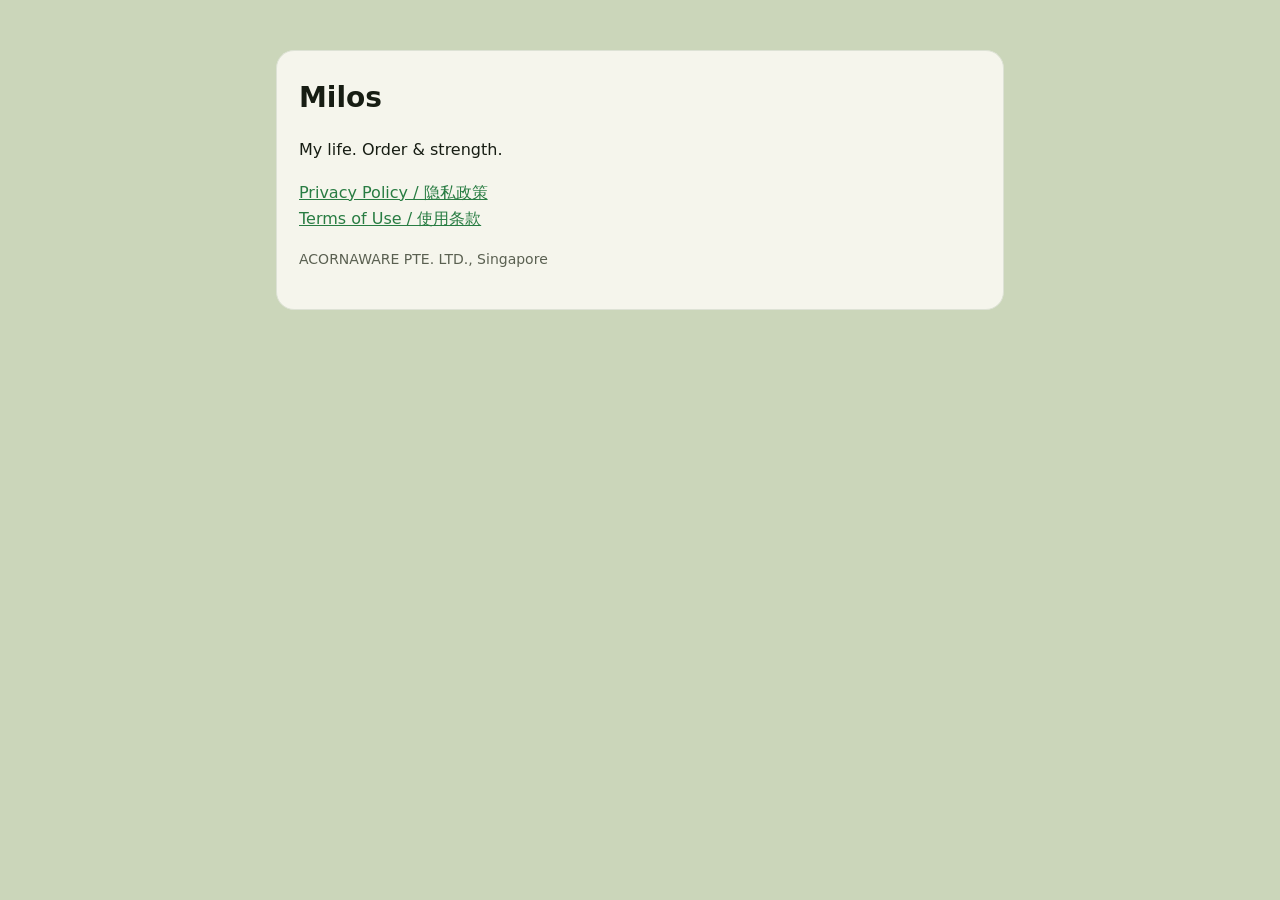
==== index.html @ 4074acd3 "Milos privacy policy and terms of use Co-Authored-By: Claude Opus 5.5 <noreply@anthropic.com>" ====
<!doctype html><html lang="en"><head><meta charset="utf-8"><meta name="viewport" content="width=device-width,initial-scale=1"><title>Milos</title><link rel="stylesheet" href="style.css"></head>
<body><main><article><h1>Milos</h1><p>My life. Order &amp; strength.</p><p><a href="privacy.html">Privacy Policy / 隐私政策</a><br><a href="terms.html">Terms of Use / 使用条款</a></p><p class="muted">ACORNAWARE PTE. LTD., Singapore</p></article></main></body></html>
---- style.css ----
:root{--bg:#CBD6BA;--card:#F5F5EC;--text:#171D13;--muted:#5A6051;--line:#DDE2D5;--accent:#287C42}
@media (prefers-color-scheme: dark){:root{--bg:#1B2118;--card:#252C21;--text:#EEF2E9;--muted:#A7AE9C;--line:#343C2F;--accent:#6FBF85}}
*{box-sizing:border-box}
body{margin:0;background:var(--bg);color:var(--text);font:16px/1.65 -apple-system,"PingFang SC",system-ui,sans-serif}
main{max-width:760px;margin:0 auto;padding:32px 16px 72px}
article{background:var(--card);border:1px solid var(--line);border-radius:18px;padding:24px 22px;margin-top:18px}
h1{font-size:28px;margin:0 0 4px} h2{font-size:19px;margin:26px 0 6px} p,li{color:var(--text)} .muted{color:var(--muted);font-size:14px}
nav a{color:var(--accent);margin-right:14px;text-decoration:none;font-weight:600} a{color:var(--accent)} ul{padding-left:20px}
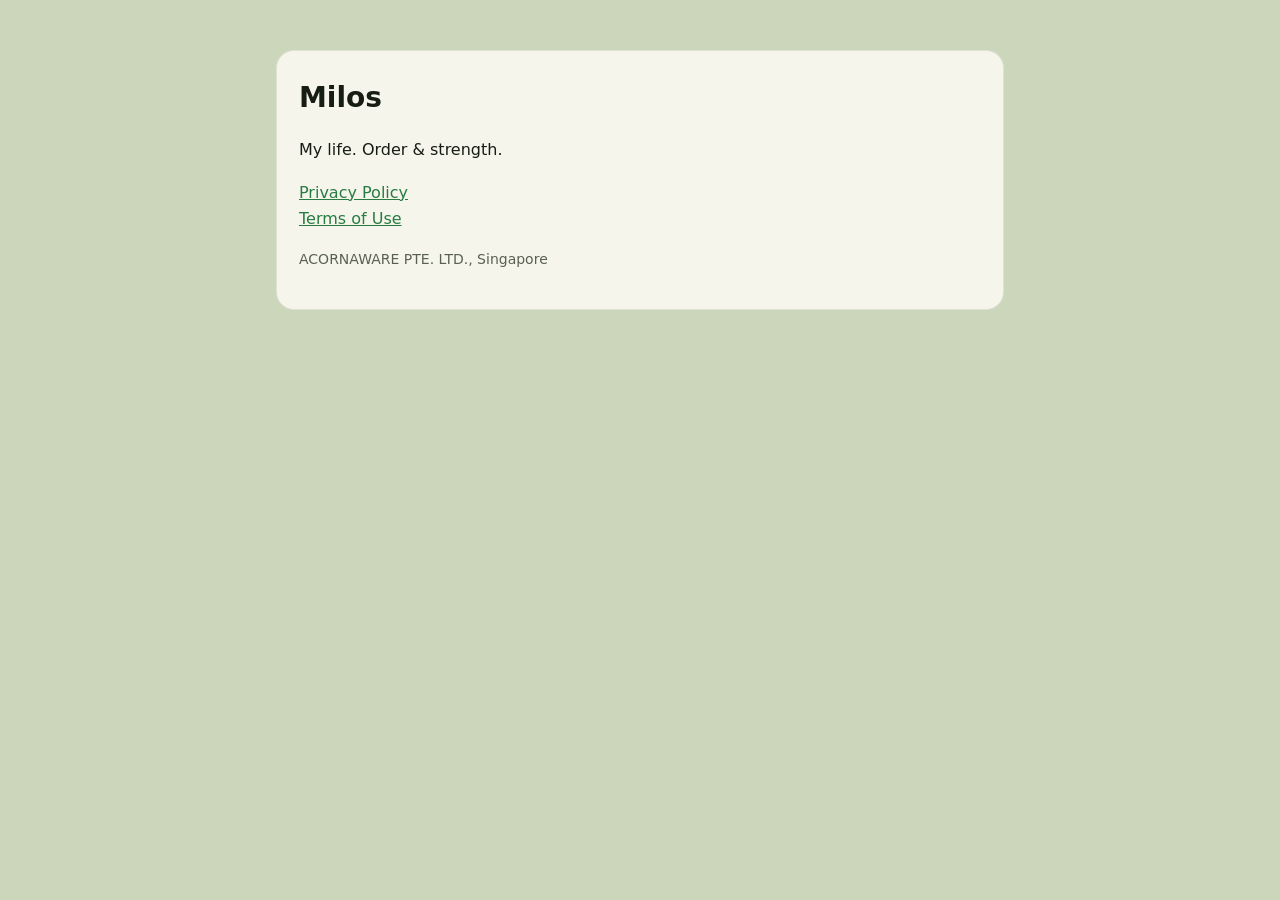
==== commit c80154b3: "English only" ====
--- a/index.html
+++ b/index.html
@@ -1,2 +1,2 @@
 <!doctype html><html lang="en"><head><meta charset="utf-8"><meta name="viewport" content="width=device-width,initial-scale=1"><title>Milos</title><link rel="stylesheet" href="style.css"></head>
-<body><main><article><h1>Milos</h1><p>My life. Order &amp; strength.</p><p><a href="privacy.html">Privacy Policy / 隐私政策</a><br><a href="terms.html">Terms of Use / 使用条款</a></p><p class="muted">ACORNAWARE PTE. LTD., Singapore</p></article></main></body></html>
+<body><main><article><h1>Milos</h1><p>My life. Order &amp; strength.</p><p><a href="privacy.html">Privacy Policy</a><br><a href="terms.html">Terms of Use</a></p><p class="muted">ACORNAWARE PTE. LTD., Singapore</p></article></main></body></html>
